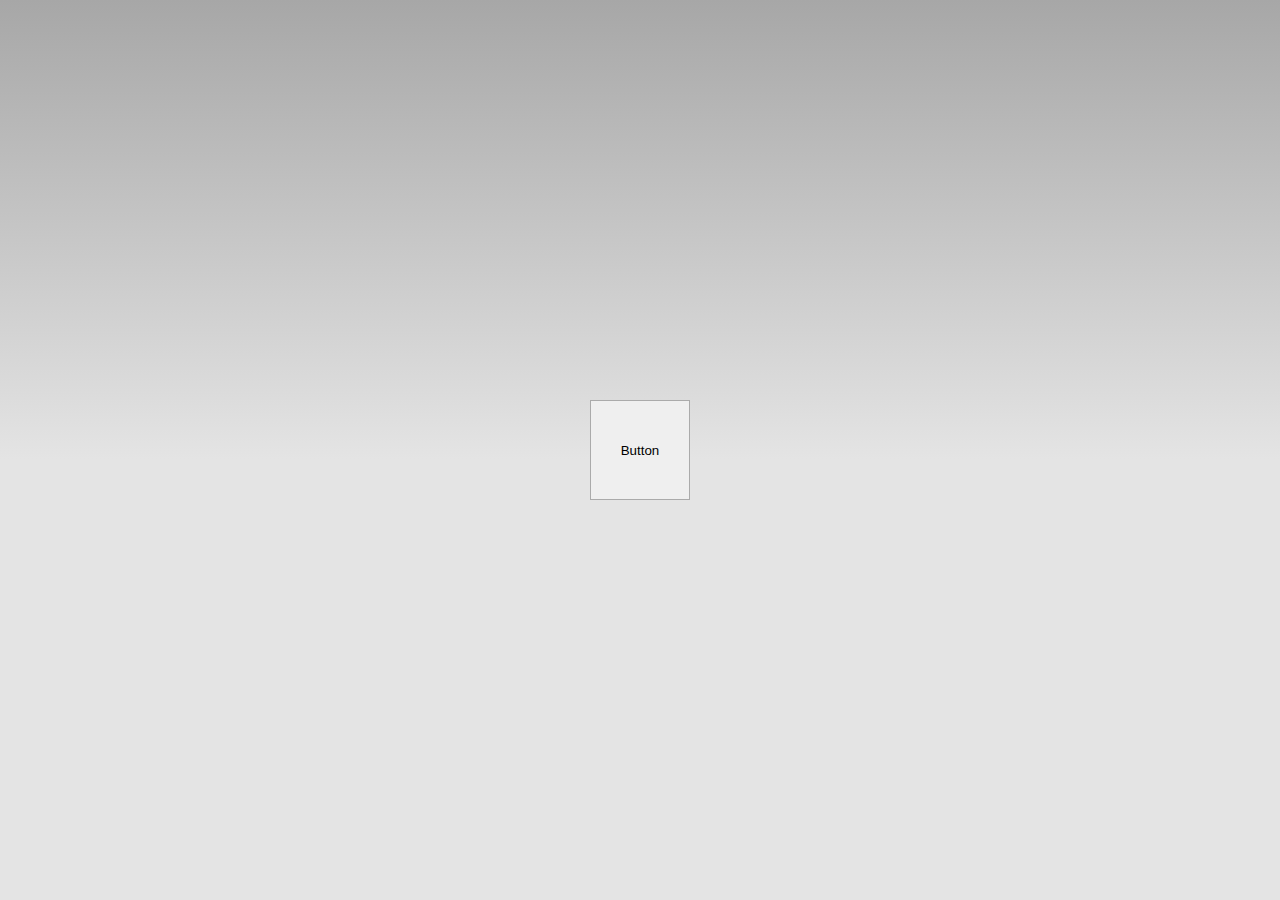
==== platforms/ios/www/index.html @ 6f4c85df "Merge branch 'master' of https://github.com/robbertstevens/raak-sportspelen" ====
<!DOCTYPE html>
<!--
    Licensed to the Apache Software Foundation (ASF) under one
    or more contributor license agreements.  See the NOTICE file
    distributed with this work for additional information
    regarding copyright ownership.  The ASF licenses this file
    to you under the Apache License, Version 2.0 (the
    "License"); you may not use this file except in compliance
    with the License.  You may obtain a copy of the License at

    http://www.apache.org/licenses/LICENSE-2.0

    Unless required by applicable law or agreed to in writing,
    software distributed under the License is distributed on an
    "AS IS" BASIS, WITHOUT WARRANTIES OR CONDITIONS OF ANY
     KIND, either express or implied.  See the License for the
    specific language governing permissions and limitations
    under the License.
-->
<html>
    <head>
        <meta charset="utf-8" />
        <meta name="format-detection" content="telephone=no" />
        <!-- WARNING: for iOS 7, remove the width=device-width and height=device-height attributes. See https://issues.apache.org/jira/browse/CB-4323 -->
        <meta name="viewport" content="user-scalable=no, initial-scale=1, maximum-scale=1, minimum-scale=1, width=device-width, height=device-height, target-densitydpi=device-dpi" />
        <link rel="stylesheet" type="text/css" href="css/index.css" />
        <script type="text/javascript" src="cordova.js"></script>
        <script type="text/javascript" src="js/index.js"></script>

       
        <title>Coachboard Sportspelen</title>
    </head>
    <body>
        <!--<canvas id="screen"></canvas>-->        
            <button class="button" onclick="location.href='test.html';">Button</button>
        
    </body>
</html>
---- platforms/ios/www/css/index.css ----
/*
 * Licensed to the Apache Software Foundation (ASF) under one
 * or more contributor license agreements.  See the NOTICE file
 * distributed with this work for additional information
 * regarding copyright ownership.  The ASF licenses this file
 * to you under the Apache License, Version 2.0 (the
 * "License"); you may not use this file except in compliance
 * with the License.  You may obtain a copy of the License at
 *
 * http://www.apache.org/licenses/LICENSE-2.0
 *
 * Unless required by applicable law or agreed to in writing,
 * software distributed under the License is distributed on an
 * "AS IS" BASIS, WITHOUT WARRANTIES OR CONDITIONS OF ANY
 * KIND, either express or implied.  See the License for the
 * specific language governing permissions and limitations
 * under the License.
 */
* {
    -webkit-tap-highlight-color: rgba(0,0,0,0); /* make transparent link selection, adjust last value opacity 0 to 1.0 */
    box-sizing: border-box
}

body {
    -webkit-touch-callout: none;                /* prevent callout to copy image, etc when tap to hold */
    -webkit-text-size-adjust: none;             /* prevent webkit from resizing text to fit */
    -webkit-user-select: none;                  /* prevent copy paste, to allow, change 'none' to 'text' */
    background-color:#E4E4E4;
    background-image:linear-gradient(top, #A7A7A7 0%, #E4E4E4 51%);
    background-image:-webkit-linear-gradient(top, #A7A7A7 0%, #E4E4E4 51%);
    background-image:-ms-linear-gradient(top, #A7A7A7 0%, #E4E4E4 51%);
    background-image:-webkit-gradient(
        linear,
        left top,
        left bottom,
        color-stop(0, #A7A7A7),
        color-stop(0.51, #E4E4E4)
    );
    background-attachment:fixed;
    font-family:'HelveticaNeue-Light', 'HelveticaNeue', Helvetica, Arial, sans-serif;
    font-size:12px;
    height:100%;
    margin:0px;
    padding:0px;
    text-transform:uppercase;
    width:100%;
}

/* Portrait layout (default) */
.app {
    background:url(../img/logo.png) no-repeat center top; /* 170px x 200px */
    position:absolute;             /* position in the center of the screen */
    left:50%;
    top:50%;
    height:50px;                   /* text area height */
    width:225px;                   /* text area width */
    text-align:center;
    padding:180px 0px 0px 0px;     /* image height is 200px (bottom 20px are overlapped with text) */
    margin:-115px 0px 0px -112px;  /* offset vertical: half of image height and text area height */
                                   /* offset horizontal: half of text area width */
}

/* Landscape layout (with min-width) */
@media screen and (min-aspect-ratio: 1/1) and (min-width:400px) {
    .app {
        background-position:left center;
        padding:75px 0px 75px 170px;  /* padding-top + padding-bottom + text area = image height */
        margin:-90px 0px 0px -198px;  /* offset vertical: half of image height */
                                      /* offset horizontal: half of image width and text area width */
    }
}

h1 {
    font-size:24px;
    font-weight:normal;
    margin:0px;
    overflow:visible;
    padding:0px;
    text-align:center;
}

.event {
    border-radius:4px;
    -webkit-border-radius:4px;
    color:#FFFFFF;
    font-size:12px;
    margin:0px 30px;
    padding:2px 0px;
}

.event.listening {
    background-color:#333333;
    display:block;
}

.event.received {
    background-color:#4B946A;
    display:none;
}

@keyframes fade {
    from { opacity: 1.0; }
    50% { opacity: 0.4; }
    to { opacity: 1.0; }
}
 
@-webkit-keyframes fade {
    from { opacity: 1.0; }
    50% { opacity: 0.4; }
    to { opacity: 1.0; }
}
 
.blink {
    animation:fade 3000ms infinite;
    -webkit-animation:fade 3000ms infinite;
}
<<<<<<< HEAD
span {
    display: block;
    width: 200px;
    border-left: 1px solid #aaa;   
    border-right: 1px solid #aaa;
    border-top: 1px solid #aaa;
}
select {   
    display: block;
    border: none;
    width: 200px;
    margin-top: 0px;
    border-left: 1px solid #aaa;   
    border-right: 1px solid #aaa;
}
button { 
    width: 200px;
    border: 1px solid #aaa;
}
::-webkit-scrollbar {
      width: 15px;
}
::-webkit-scrollbar-track {
      background-color: #E4E4E4;
} /* the new scrollbar will have a flat appearance with the set background color */
::-webkit-scrollbar-thumb {
      background-color: rgba(0, 0, 0, 0.2);
} /* this will style the thumb, ignoring the track */
::-webkit-scrollbar-button {
      background-color: #ccc;
} /* optionally, you can style the top and the bottom buttons (left and right for horizontal bars) */
::-webkit-scrollbar-corner {
      background-color: black;
}

.wrapper {
    /*text-align: center;
    margin-top:50%;*/
    
}

.button {
    /*position: absolute:
    top: 50%;*/
    height: 100px;
    width: 100px;
    position: absolute;
    left:50%;
    top: 50%;
    margin-top: -50px;
    margin-left: -50px;
>>>>>>> 666a3779920a740a2235464fefd7f023a07403ae
}
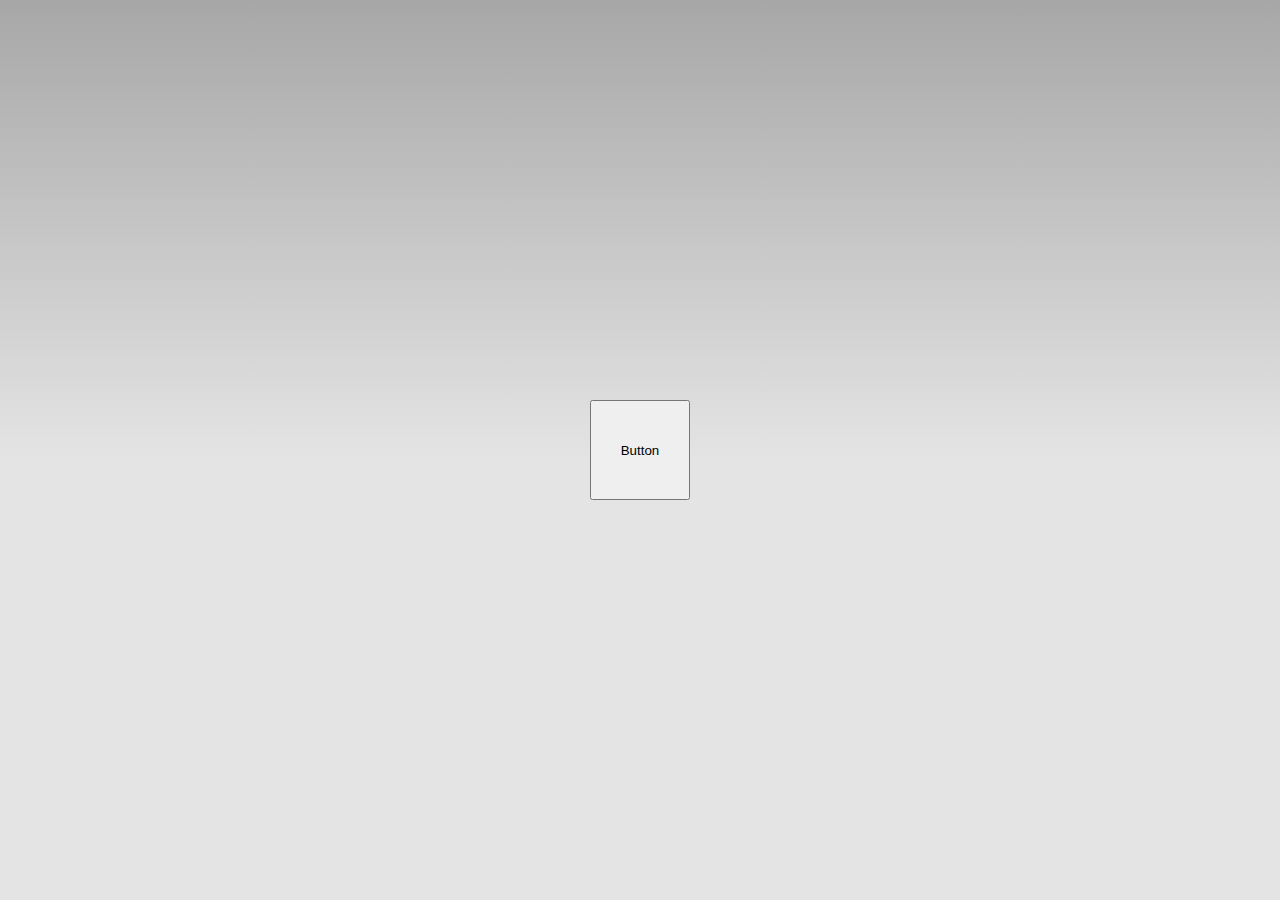
==== commit 4ac3d9fa: "Settings bijgewerkt, globaal functionerend" ====
--- a/platforms/ios/www/index.html
+++ b/platforms/ios/www/index.html
@@ -22,7 +22,7 @@
         <meta charset="utf-8" />
         <meta name="format-detection" content="telephone=no" />
         <!-- WARNING: for iOS 7, remove the width=device-width and height=device-height attributes. See https://issues.apache.org/jira/browse/CB-4323 -->
-        <meta name="viewport" content="user-scalable=no, initial-scale=1, maximum-scale=1, minimum-scale=1, width=device-width, height=device-height, target-densitydpi=device-dpi" />
+        <meta name="viewport" content="user-scalable=no, initial-scale=1, maximum-scale=1, minimum-scale=1, width=device-height, height=device-width, target-densitydpi=device-dpi" />
         <link rel="stylesheet" type="text/css" href="css/index.css" />
         <script type="text/javascript" src="cordova.js"></script>
         <script type="text/javascript" src="js/index.js"></script>
@@ -32,7 +32,7 @@
     </head>
     <body>
         <!--<canvas id="screen"></canvas>-->        
-            <button class="button" onclick="location.href='test.html';">Button</button>
+            <button class="button" onclick="location.href='spelselecteren.html';">Button</button>
         
     </body>
 </html>
--- a/platforms/ios/www/css/index.css
+++ b/platforms/ios/www/css/index.css
@@ -39,36 +39,11 @@
     background-attachment:fixed;
     font-family:'HelveticaNeue-Light', 'HelveticaNeue', Helvetica, Arial, sans-serif;
     font-size:12px;
-    height:100%;
     margin:0px;
     padding:0px;
     text-transform:uppercase;
-    width:100%;
 }
 
-/* Portrait layout (default) */
-.app {
-    background:url(../img/logo.png) no-repeat center top; /* 170px x 200px */
-    position:absolute;             /* position in the center of the screen */
-    left:50%;
-    top:50%;
-    height:50px;                   /* text area height */
-    width:225px;                   /* text area width */
-    text-align:center;
-    padding:180px 0px 0px 0px;     /* image height is 200px (bottom 20px are overlapped with text) */
-    margin:-115px 0px 0px -112px;  /* offset vertical: half of image height and text area height */
-                                   /* offset horizontal: half of text area width */
-}
-
-/* Landscape layout (with min-width) */
-@media screen and (min-aspect-ratio: 1/1) and (min-width:400px) {
-    .app {
-        background-position:left center;
-        padding:75px 0px 75px 170px;  /* padding-top + padding-bottom + text area = image height */
-        margin:-90px 0px 0px -198px;  /* offset vertical: half of image height */
-                                      /* offset horizontal: half of image width and text area width */
-    }
-}
 
 h1 {
     font-size:24px;
@@ -114,7 +89,6 @@
     animation:fade 3000ms infinite;
     -webkit-animation:fade 3000ms infinite;
 }
-<<<<<<< HEAD
 span {
     display: block;
     width: 200px;
@@ -130,10 +104,7 @@
     border-left: 1px solid #aaa;   
     border-right: 1px solid #aaa;
 }
-button { 
-    width: 200px;
-    border: 1px solid #aaa;
-}
+
 ::-webkit-scrollbar {
       width: 15px;
 }
@@ -149,6 +120,10 @@
 ::-webkit-scrollbar-corner {
       background-color: black;
 }
+
+-webkit-touch-callout: none;
+-webkit-user-select: none;
+user-select: none;
 
 .wrapper {
     /*text-align: center;
@@ -166,5 +141,4 @@
     top: 50%;
     margin-top: -50px;
     margin-left: -50px;
->>>>>>> 666a3779920a740a2235464fefd7f023a07403ae
-}+}
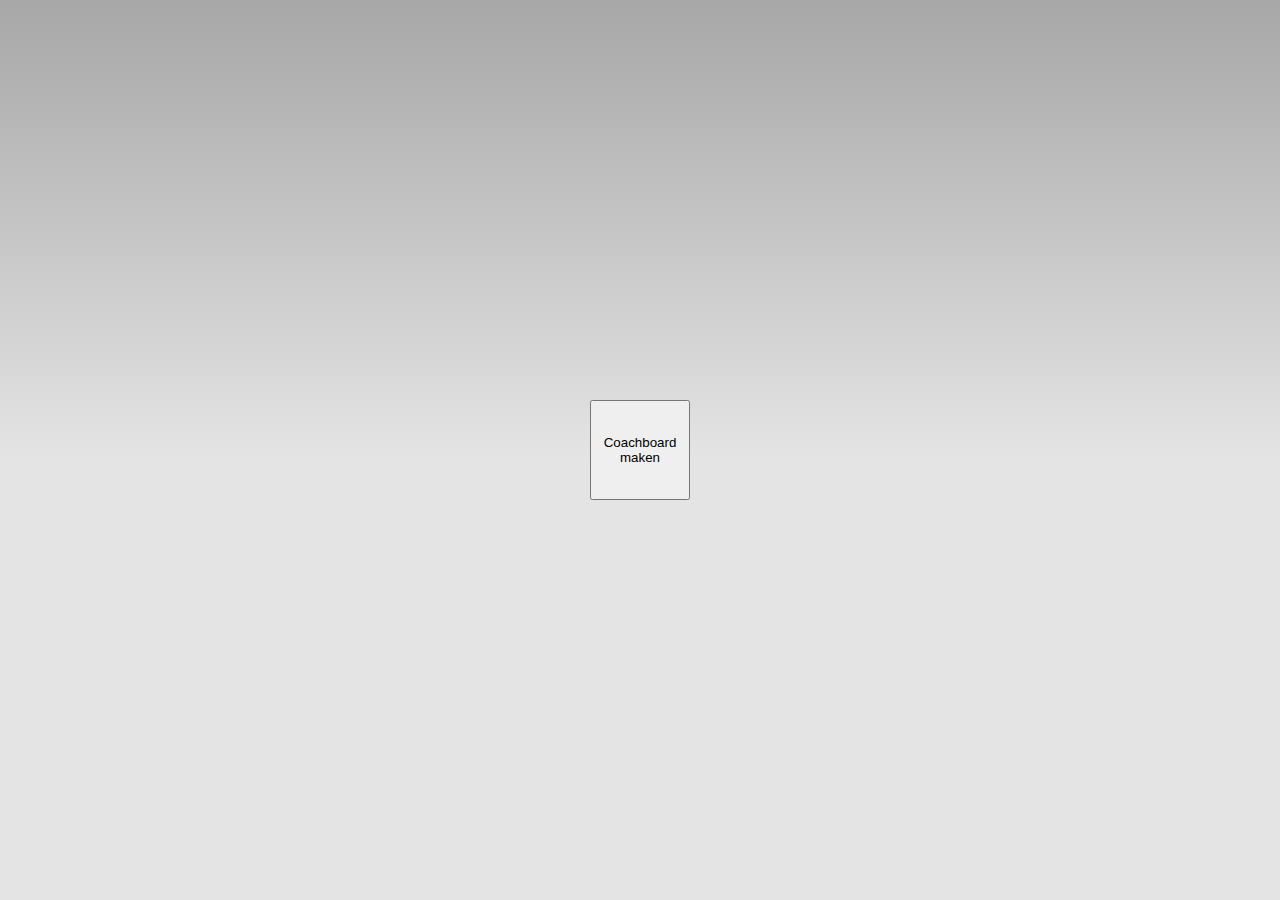
==== commit 9b77a15b: "Inhoud van spelselecteren gecentreerd. Back button aan spelselecteren toegevoegd" ====
--- a/platforms/ios/www/index.html
+++ b/platforms/ios/www/index.html
@@ -32,7 +32,6 @@
     </head>
     <body>
         <!--<canvas id="screen"></canvas>-->        
-            <button class="button" onclick="location.href='spelselecteren.html';">Button</button>
-        
+            <button class="button" onclick="location.href='spelselecteren.html';">Coachboard maken</button>        
     </body>
 </html>
--- a/platforms/ios/www/css/index.css
+++ b/platforms/ios/www/css/index.css
@@ -18,7 +18,12 @@
  */
 * {
     -webkit-tap-highlight-color: rgba(0,0,0,0); /* make transparent link selection, adjust last value opacity 0 to 1.0 */
-    box-sizing: border-box
+    box-sizing: border-box;
+    -webkit-touch-callout: none;
+    -webkit-user-select: none;
+    user-select: none;
+    -webkit-touch-callout: none;
+    -webkit-user-select: none;
 }
 
 body {
@@ -121,10 +126,6 @@
       background-color: black;
 }
 
--webkit-touch-callout: none;
--webkit-user-select: none;
-user-select: none;
-
 .wrapper {
     /*text-align: center;
     margin-top:50%;*/
@@ -142,3 +143,21 @@
     margin-top: -50px;
     margin-left: -50px;
 }
+
+.container{
+    position: absolute;
+    margin: 0 auto;
+    width: 200px;
+    height: 200px;
+    top: 50%;
+    left: 50%;
+    margin-left: -100px;
+    margin-top: -100px;    
+}
+
+.backButton{
+    width:100px;
+    height: 35px;
+    margin-top: 10px;
+    margin-left: 10px;
+}
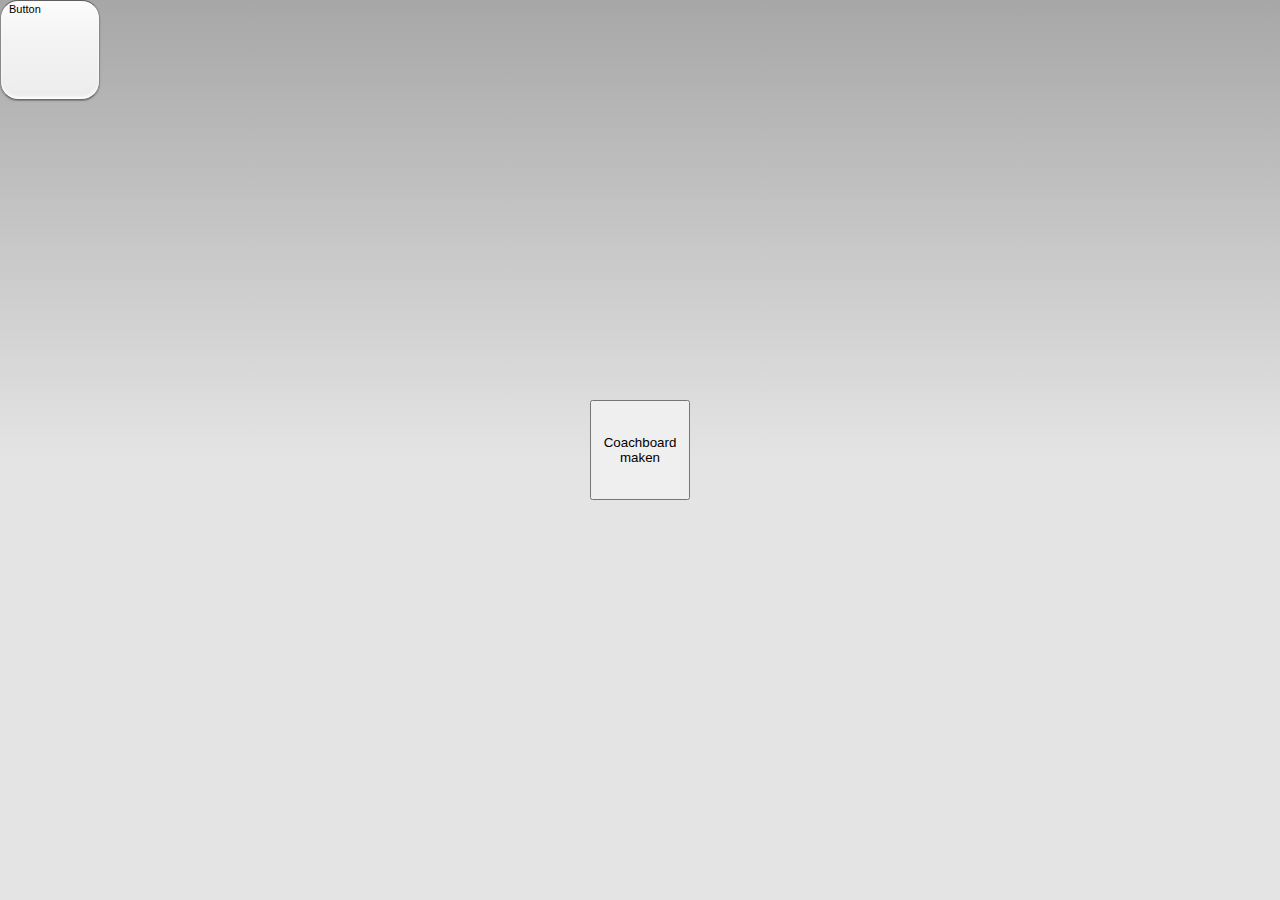
==== commit f9347075: "test button" ====
--- a/platforms/ios/www/index.html
+++ b/platforms/ios/www/index.html
@@ -32,6 +32,7 @@
     </head>
     <body>
         <!--<canvas id="screen"></canvas>-->        
-            <button class="button" onclick="location.href='spelselecteren.html';">Coachboard maken</button>        
+            <button class="button" onclick="location.href='spelselecteren.html';">Coachboard maken</button>       
+            <a href="">Button</a> 
     </body>
 </html>
--- a/platforms/ios/www/css/index.css
+++ b/platforms/ios/www/css/index.css
@@ -46,7 +46,7 @@
     font-size:12px;
     margin:0px;
     padding:0px;
-    text-transform:uppercase;
+    
 }
 
 
@@ -96,18 +96,45 @@
 }
 span {
     display: block;
-    width: 200px;
-    border-left: 1px solid #aaa;   
+    width: 300px;
+    text-align:center;
+    font-size:32px;
+    /*border-left: 1px solid #aaa;   
     border-right: 1px solid #aaa;
-    border-top: 1px solid #aaa;
+    border-top: 1px solid #aaa;*/
 }
 select {   
     display: block;
     border: none;
-    width: 200px;
-    margin-top: 0px;
-    border-left: 1px solid #aaa;   
-    border-right: 1px solid #aaa;
+    text-align: center;
+    margin-top: 15px;
+    /*border-left: 1px solid #aaa;   
+    border-right: 1px solid #aaa;*/
+    font-size:28px;
+    width:200px;
+
+    position: absolute;
+    left: 50%;
+    margin-left: -100px;
+}
+
+.container{
+    position: absolute;
+    margin: 0 auto;
+    width: 300px;
+    height: 200px;
+    top: 50%;
+    left: 50%;
+    margin-left: -150px;
+    margin-top: -150px;    
+}
+
+#nextButton
+{
+    margin-top: 195px;
+    width: 300px;
+    height: 50px;
+    font-size:22px;
 }
 
 ::-webkit-scrollbar {
@@ -144,16 +171,7 @@
     margin-left: -50px;
 }
 
-.container{
-    position: absolute;
-    margin: 0 auto;
-    width: 200px;
-    height: 200px;
-    top: 50%;
-    left: 50%;
-    margin-left: -100px;
-    margin-top: -100px;    
-}
+
 
 .backButton{
     width:100px;
@@ -161,3 +179,48 @@
     margin-top: 10px;
     margin-left: 10px;
 }
+
+a {
+    width:100px;
+    height: 100px;
+    border-width: 1px;
+    border-style: solid;
+    border-color: #5e5e5e #888 #696969 #888;
+    font: 11px/16px 'Lucida Grande', Sans-serif;
+    color: #000;
+    text-decoration: none;
+    padding: 0 8px;
+    background: #FCFCFC;
+    cursor: default;
+    position: relative;
+    display: inline-block;
+    overflow: hidden;    
+    -moz-border-radius: 18px;
+    -webkit-border-radius: 18px;
+    border-radius: 18px;
+    background: -moz-linear-gradient(center top , #fcfcfc 0%, #f3f3f3 35%, #ededed 100%);
+    background: -webkit-gradient(linear, left top, left bottom, color-stop(0%,#fcfcfc), color-stop(40%,#f3f3f3), color-stop(100%,#ededed));
+    -moz-box-shadow: 0 1px 2px 0 rgba(0, 0, 0, 0.15), 0 1px 0 0 rgba(0, 0, 0, 0.15), 0 -2px 3px 0px #FFF inset, 0 -10px 0 0 #ededed inset;
+    -webkit-box-shadow: 0 1px 2px 0 rgba(0, 0, 0, 0.15), 0 1px 0 0 rgba(0, 0, 0, 0.15), 0 -2px 3px 0px #FFF inset, 0 -10px 0 0 #ededed inset;
+    box-shadow: 0 1px 2px 0 rgba(0, 0, 0, 0.15), 0 1px 0 0 rgba(0, 0, 0, 0.15), 0 -2px 3px 0px #FFF inset, 0 -10px 0 0 #ededed inset;
+
+
+
+    
+}
+
+a.tapped {
+    background: -webkit-linear-gradient(top, rgba(0,0,0,0.3) 0%,rgba(0,0,0,0.1) 100%);
+    background: linear-gradient(to bottom, rgba(0,0,0,0.3) 0%,rgba(0,0,0,0.1) 100%);
+}
+
+a.active{
+    border-color: #323d9f #3365b4 #3365b4 #6f6f6f;
+    background: #7cb0de;
+    background: -moz-linear-gradient(center top , #a7c7e1 0%, #9dc2e1 35%, #7cb0de 100%);
+    background: -webkit-gradient(linear, left top, left bottom, color-stop(0%,#a7c7e1), color-stop(40%,#9dc2e1), color-stop(100%,#7cb0de));
+    -moz-box-shadow: 0 1px 2px 0 rgba(0, 0, 0, 0.15), 0 1px 0 0 rgba(0, 0, 0, 0.05), 0 -2px 5px 0px rgba(182, 226, 244, 1) inset, 0 -10px 0 0 #73abda inset;
+    -webkit-box-shadow: 0 1px 2px 0 rgba(0, 0, 0, 0.15), 0 1px 0 0 rgba(0, 0, 0, 0.05), 0 -2px 3px 0px rgba(182, 226, 244, 1) inset, 0 -10px 0 0 #73abda inset;
+    box-shadow: 0 1px 2px 0 rgba(0, 0, 0, 0.15), 0 1px 0 0 rgba(0, 0, 0, 0.05), 0 -2px 3px 0px rgba(182, 226, 244, 1) inset, 0 -10px 0 0 #73abda inset;
+}
+
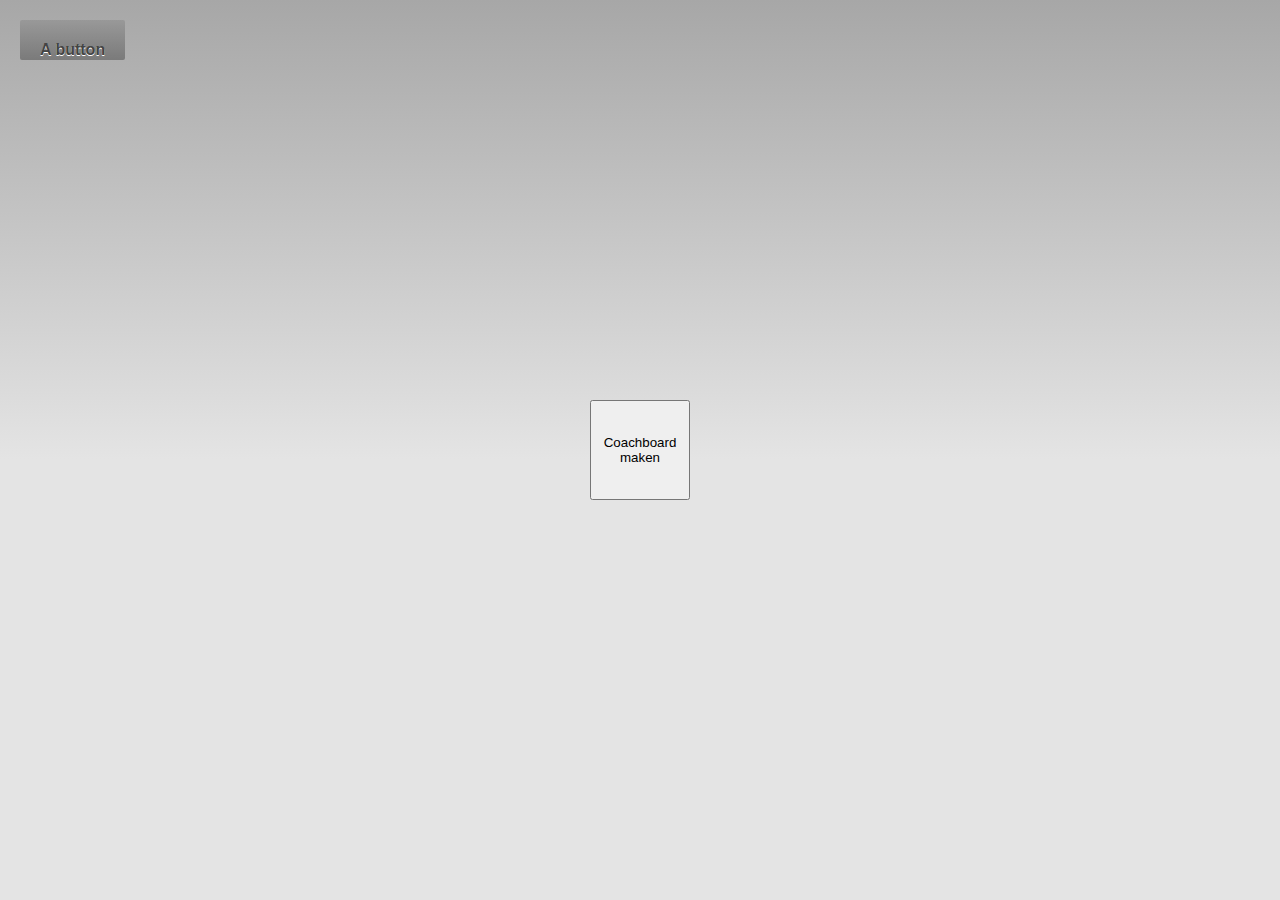
==== commit 81f69199: "test button" ====
--- a/platforms/ios/www/index.html
+++ b/platforms/ios/www/index.html
@@ -33,6 +33,6 @@
     <body>
         <!--<canvas id="screen"></canvas>-->        
             <button class="button" onclick="location.href='spelselecteren.html';">Coachboard maken</button>       
-            <a href="">Button</a> 
+            <a href="#" class="buttona">A button</a>       
     </body>
 </html>
--- a/platforms/ios/www/css/index.css
+++ b/platforms/ios/www/css/index.css
@@ -43,7 +43,7 @@
     );
     background-attachment:fixed;
     font-family:'HelveticaNeue-Light', 'HelveticaNeue', Helvetica, Arial, sans-serif;
-    font-size:12px;
+    
     margin:0px;
     padding:0px;
     
@@ -180,47 +180,31 @@
     margin-left: 10px;
 }
 
+.buttona {
+        padding: 20px;
+        margin: 20px;
+        height: 20px;
+        line-height: 20px;
+        display: inline-block;
+        text-decoration: none;
+        color: #444;
+        font-weight: bold;
+        text-shadow: 0 1px #FFF;
+        border-radius: 2px;
+}
+
 a {
-    width:100px;
-    height: 100px;
-    border-width: 1px;
-    border-style: solid;
-    border-color: #5e5e5e #888 #696969 #888;
-    font: 11px/16px 'Lucida Grande', Sans-serif;
-    color: #000;
-    text-decoration: none;
-    padding: 0 8px;
-    background: #FCFCFC;
-    cursor: default;
-    position: relative;
-    display: inline-block;
-    overflow: hidden;    
-    -moz-border-radius: 18px;
-    -webkit-border-radius: 18px;
-    border-radius: 18px;
-    background: -moz-linear-gradient(center top , #fcfcfc 0%, #f3f3f3 35%, #ededed 100%);
-    background: -webkit-gradient(linear, left top, left bottom, color-stop(0%,#fcfcfc), color-stop(40%,#f3f3f3), color-stop(100%,#ededed));
-    -moz-box-shadow: 0 1px 2px 0 rgba(0, 0, 0, 0.15), 0 1px 0 0 rgba(0, 0, 0, 0.15), 0 -2px 3px 0px #FFF inset, 0 -10px 0 0 #ededed inset;
-    -webkit-box-shadow: 0 1px 2px 0 rgba(0, 0, 0, 0.15), 0 1px 0 0 rgba(0, 0, 0, 0.15), 0 -2px 3px 0px #FFF inset, 0 -10px 0 0 #ededed inset;
-    box-shadow: 0 1px 2px 0 rgba(0, 0, 0, 0.15), 0 1px 0 0 rgba(0, 0, 0, 0.15), 0 -2px 3px 0px #FFF inset, 0 -10px 0 0 #ededed inset;
-
-
-
-    
-}
-
-a.tapped {
-    background: -webkit-linear-gradient(top, rgba(0,0,0,0.3) 0%,rgba(0,0,0,0.1) 100%);
-    background: linear-gradient(to bottom, rgba(0,0,0,0.3) 0%,rgba(0,0,0,0.1) 100%);
-}
-
-a.active{
-    border-color: #323d9f #3365b4 #3365b4 #6f6f6f;
-    background: #7cb0de;
-    background: -moz-linear-gradient(center top , #a7c7e1 0%, #9dc2e1 35%, #7cb0de 100%);
-    background: -webkit-gradient(linear, left top, left bottom, color-stop(0%,#a7c7e1), color-stop(40%,#9dc2e1), color-stop(100%,#7cb0de));
-    -moz-box-shadow: 0 1px 2px 0 rgba(0, 0, 0, 0.15), 0 1px 0 0 rgba(0, 0, 0, 0.05), 0 -2px 5px 0px rgba(182, 226, 244, 1) inset, 0 -10px 0 0 #73abda inset;
-    -webkit-box-shadow: 0 1px 2px 0 rgba(0, 0, 0, 0.15), 0 1px 0 0 rgba(0, 0, 0, 0.05), 0 -2px 3px 0px rgba(182, 226, 244, 1) inset, 0 -10px 0 0 #73abda inset;
-    box-shadow: 0 1px 2px 0 rgba(0, 0, 0, 0.15), 0 1px 0 0 rgba(0, 0, 0, 0.05), 0 -2px 3px 0px rgba(182, 226, 244, 1) inset, 0 -10px 0 0 #73abda inset;
-}
-
+        background: -webkit-gradient(linear, left top, left bottom, color-stop(0%,rgba(0,0,0,0.1)), color-stop(100%,rgba(0,0,0,0.3)));
+        background: -webkit-linear-gradient(top, rgba(0,0,0,0.1) 0%,rgba(0,0,0,0.3) 100%);
+        background: linear-gradient(to bottom, rgba(0,0,0,0.1) 0%,rgba(0,0,0,0.3) 100%);
+        -webkit-tap-highlight-color: rgba(0,0,0,0);
+        -webkit-user-drag: none;
+        text-decoration: none;
+        -webkit-user-select: none !important;
+}
+        a.tapped {
+                background: -webkit-gradient(linear, left top, left bottom, color-stop(0%,rgba(0,0,0,0.3)), color-stop(100%,rgba(0,0,0,0.1)));
+                background: -webkit-linear-gradient(top, rgba(0,0,0,0.3) 0%,rgba(0,0,0,0.1) 100%);
+                background: linear-gradient(to bottom, rgba(0,0,0,0.3) 0%,rgba(0,0,0,0.1) 100%);
+                text-shadow: 0 -1px rgba(255,255,255,0.5);
+        }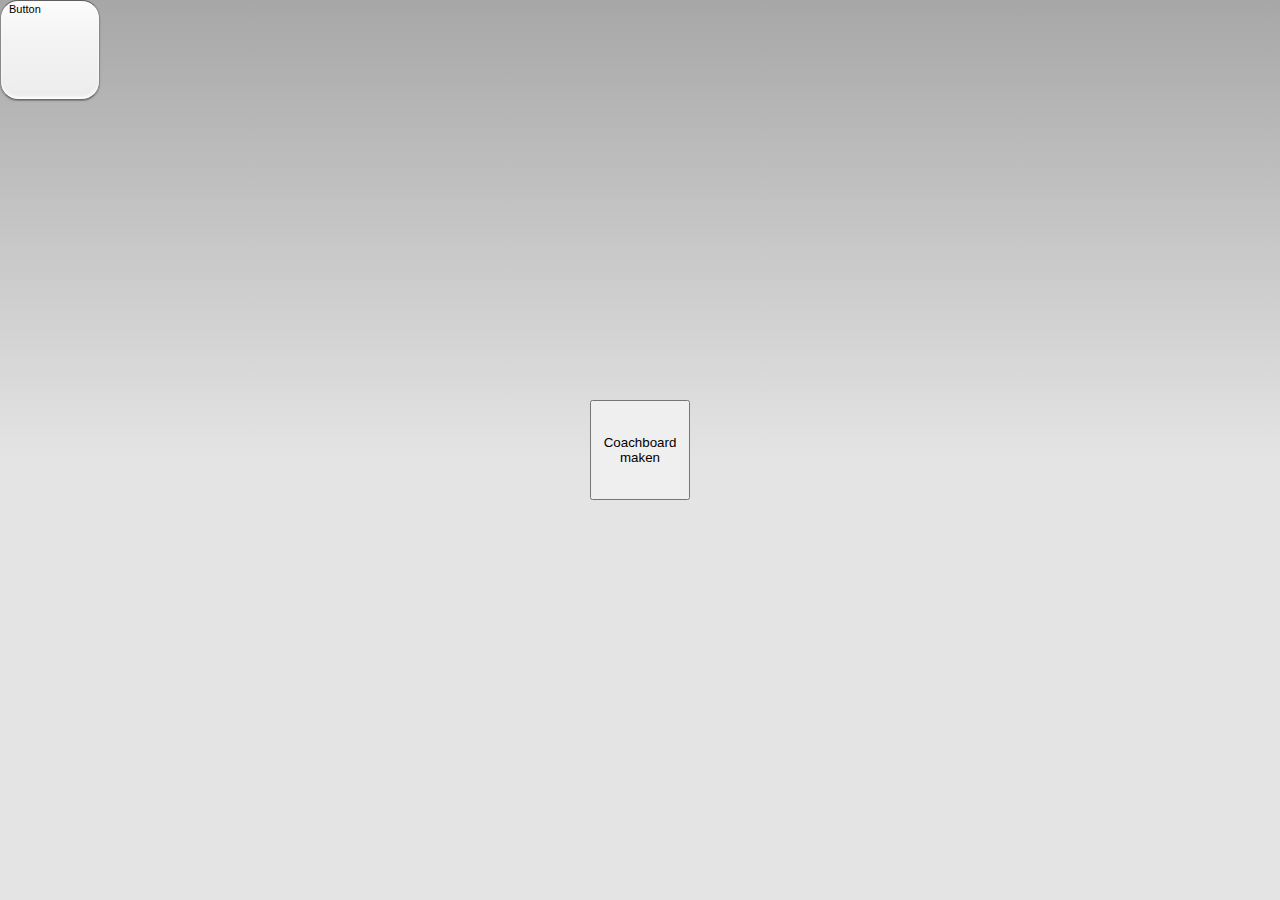
==== commit 1b41eff9: "Added images" ====
--- a/platforms/ios/www/index.html
+++ b/platforms/ios/www/index.html
@@ -33,6 +33,6 @@
     <body>
         <!--<canvas id="screen"></canvas>-->        
             <button class="button" onclick="location.href='spelselecteren.html';">Coachboard maken</button>       
-            <a href="#" class="buttona">A button</a>       
+            <a href="">Button</a> 
     </body>
 </html>
--- a/platforms/ios/www/css/index.css
+++ b/platforms/ios/www/css/index.css
@@ -43,7 +43,7 @@
     );
     background-attachment:fixed;
     font-family:'HelveticaNeue-Light', 'HelveticaNeue', Helvetica, Arial, sans-serif;
-    
+    font-size:12px;
     margin:0px;
     padding:0px;
     
@@ -180,31 +180,47 @@
     margin-left: 10px;
 }
 
-.buttona {
-        padding: 20px;
-        margin: 20px;
-        height: 20px;
-        line-height: 20px;
-        display: inline-block;
-        text-decoration: none;
-        color: #444;
-        font-weight: bold;
-        text-shadow: 0 1px #FFF;
-        border-radius: 2px;
-}
-
 a {
-        background: -webkit-gradient(linear, left top, left bottom, color-stop(0%,rgba(0,0,0,0.1)), color-stop(100%,rgba(0,0,0,0.3)));
-        background: -webkit-linear-gradient(top, rgba(0,0,0,0.1) 0%,rgba(0,0,0,0.3) 100%);
-        background: linear-gradient(to bottom, rgba(0,0,0,0.1) 0%,rgba(0,0,0,0.3) 100%);
-        -webkit-tap-highlight-color: rgba(0,0,0,0);
-        -webkit-user-drag: none;
-        text-decoration: none;
-        -webkit-user-select: none !important;
-}
-        a.tapped {
-                background: -webkit-gradient(linear, left top, left bottom, color-stop(0%,rgba(0,0,0,0.3)), color-stop(100%,rgba(0,0,0,0.1)));
-                background: -webkit-linear-gradient(top, rgba(0,0,0,0.3) 0%,rgba(0,0,0,0.1) 100%);
-                background: linear-gradient(to bottom, rgba(0,0,0,0.3) 0%,rgba(0,0,0,0.1) 100%);
-                text-shadow: 0 -1px rgba(255,255,255,0.5);
-        }+    width:100px;
+    height: 100px;
+    border-width: 1px;
+    border-style: solid;
+    border-color: #5e5e5e #888 #696969 #888;
+    font: 11px/16px 'Lucida Grande', Sans-serif;
+    color: #000;
+    text-decoration: none;
+    padding: 0 8px;
+    background: #FCFCFC;
+    cursor: default;
+    position: relative;
+    display: inline-block;
+    overflow: hidden;    
+    -moz-border-radius: 18px;
+    -webkit-border-radius: 18px;
+    border-radius: 18px;
+    background: -moz-linear-gradient(center top , #fcfcfc 0%, #f3f3f3 35%, #ededed 100%);
+    background: -webkit-gradient(linear, left top, left bottom, color-stop(0%,#fcfcfc), color-stop(40%,#f3f3f3), color-stop(100%,#ededed));
+    -moz-box-shadow: 0 1px 2px 0 rgba(0, 0, 0, 0.15), 0 1px 0 0 rgba(0, 0, 0, 0.15), 0 -2px 3px 0px #FFF inset, 0 -10px 0 0 #ededed inset;
+    -webkit-box-shadow: 0 1px 2px 0 rgba(0, 0, 0, 0.15), 0 1px 0 0 rgba(0, 0, 0, 0.15), 0 -2px 3px 0px #FFF inset, 0 -10px 0 0 #ededed inset;
+    box-shadow: 0 1px 2px 0 rgba(0, 0, 0, 0.15), 0 1px 0 0 rgba(0, 0, 0, 0.15), 0 -2px 3px 0px #FFF inset, 0 -10px 0 0 #ededed inset;
+
+
+
+    
+}
+
+a.tapped {
+    background: -webkit-linear-gradient(top, rgba(0,0,0,0.3) 0%,rgba(0,0,0,0.1) 100%);
+    background: linear-gradient(to bottom, rgba(0,0,0,0.3) 0%,rgba(0,0,0,0.1) 100%);
+}
+
+a.active{
+    border-color: #323d9f #3365b4 #3365b4 #6f6f6f;
+    background: #7cb0de;
+    background: -moz-linear-gradient(center top , #a7c7e1 0%, #9dc2e1 35%, #7cb0de 100%);
+    background: -webkit-gradient(linear, left top, left bottom, color-stop(0%,#a7c7e1), color-stop(40%,#9dc2e1), color-stop(100%,#7cb0de));
+    -moz-box-shadow: 0 1px 2px 0 rgba(0, 0, 0, 0.15), 0 1px 0 0 rgba(0, 0, 0, 0.05), 0 -2px 5px 0px rgba(182, 226, 244, 1) inset, 0 -10px 0 0 #73abda inset;
+    -webkit-box-shadow: 0 1px 2px 0 rgba(0, 0, 0, 0.15), 0 1px 0 0 rgba(0, 0, 0, 0.05), 0 -2px 3px 0px rgba(182, 226, 244, 1) inset, 0 -10px 0 0 #73abda inset;
+    box-shadow: 0 1px 2px 0 rgba(0, 0, 0, 0.15), 0 1px 0 0 rgba(0, 0, 0, 0.05), 0 -2px 3px 0px rgba(182, 226, 244, 1) inset, 0 -10px 0 0 #73abda inset;
+}
+
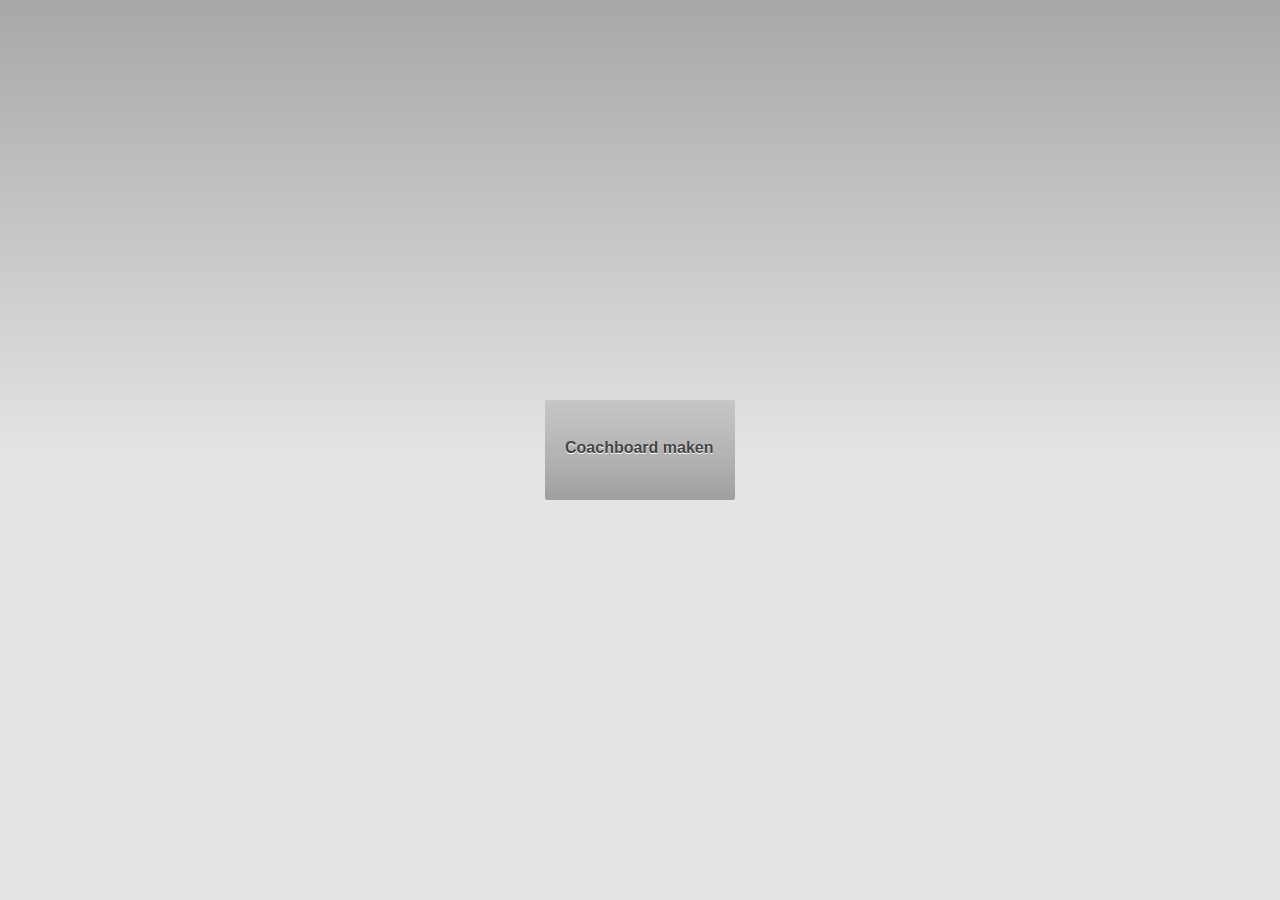
==== commit 2a33d9e9: "buttons aangepast" ====
--- a/platforms/ios/www/index.html
+++ b/platforms/ios/www/index.html
@@ -32,7 +32,8 @@
     </head>
     <body>
         <!--<canvas id="screen"></canvas>-->        
-            <button class="button" onclick="location.href='spelselecteren.html';">Coachboard maken</button>       
-            <a href="">Button</a> 
+            <!--<button class="button" onclick="location.href='spelselecteren.html';">Coachboard maken</button>-->
+            <a href="spelselecteren.html" class="button centeredButton">Coachboard maken</a>     
+                   
     </body>
 </html>
--- a/platforms/ios/www/css/index.css
+++ b/platforms/ios/www/css/index.css
@@ -43,7 +43,7 @@
     );
     background-attachment:fixed;
     font-family:'HelveticaNeue-Light', 'HelveticaNeue', Helvetica, Arial, sans-serif;
-    font-size:12px;
+    
     margin:0px;
     padding:0px;
     
@@ -111,11 +111,11 @@
     /*border-left: 1px solid #aaa;   
     border-right: 1px solid #aaa;*/
     font-size:28px;
-    width:200px;
-
-    position: absolute;
+    width:300px;
+
+    /*position: absolute;
     left: 50%;
-    margin-left: -100px;
+    margin-left: -100px;*/
 }
 
 .container{
@@ -160,67 +160,54 @@
 }
 
 .button {
-    /*position: absolute:
-    top: 50%;*/
-    height: 100px;
-    width: 100px;
-    position: absolute;
-    left:50%;
-    top: 50%;
-    margin-top: -50px;
-    margin-left: -50px;
-}
-
-
+        padding: 20px;        
+        height: 20px;
+        line-height: 0px;
+        display: inline-block;
+        text-decoration: none;
+        color: #444;
+        font-weight: bold;
+        text-shadow: 0 1px #FFF;
+        border-radius: 2px;
+}
+
+a {
+        background: -webkit-gradient(linear, left top, left bottom, color-stop(0%,rgba(0,0,0,0.1)), color-stop(100%,rgba(0,0,0,0.3)));
+        background: -webkit-linear-gradient(top, rgba(0,0,0,0.1) 0%,rgba(0,0,0,0.3) 100%);
+        background: linear-gradient(to bottom, rgba(0,0,0,0.1) 0%,rgba(0,0,0,0.3) 100%);
+        -webkit-tap-highlight-color: rgba(0,0,0,0);
+        -webkit-user-drag: none;
+        text-decoration: none;
+        -webkit-user-select: none !important;        
+}
+a.tapped {
+        background: -webkit-gradient(linear, left top, left bottom, color-stop(0%,rgba(0,0,0,0.3)), color-stop(100%,rgba(0,0,0,0.1)));
+        background: -webkit-linear-gradient(top, rgba(0,0,0,0.3) 0%,rgba(0,0,0,0.1) 100%);
+        background: linear-gradient(to bottom, rgba(0,0,0,0.3) 0%,rgba(0,0,0,0.1) 100%);
+        text-shadow: 0 -1px rgba(255,255,255,0.5);
+}
+
+.centeredButton{
+    height: 100px !important;
+    width: 190px !important;
+    position: absolute !important;
+    left:50% !important;
+    top: 50% !important;
+    margin-top: -50px !important;
+    margin-left: -95px !important;
+    line-height: 55px !important;
+}
+
+.nextButton
+{
+    margin-top: 15px !important;
+    width: 300px !important;
+    
+    font-size:22px !important;
+    text-align: center !important;
+}  
 
 .backButton{
-    width:100px;
-    height: 35px;
-    margin-top: 10px;
-    margin-left: 10px;
-}
-
-a {
-    width:100px;
-    height: 100px;
-    border-width: 1px;
-    border-style: solid;
-    border-color: #5e5e5e #888 #696969 #888;
-    font: 11px/16px 'Lucida Grande', Sans-serif;
-    color: #000;
-    text-decoration: none;
-    padding: 0 8px;
-    background: #FCFCFC;
-    cursor: default;
-    position: relative;
-    display: inline-block;
-    overflow: hidden;    
-    -moz-border-radius: 18px;
-    -webkit-border-radius: 18px;
-    border-radius: 18px;
-    background: -moz-linear-gradient(center top , #fcfcfc 0%, #f3f3f3 35%, #ededed 100%);
-    background: -webkit-gradient(linear, left top, left bottom, color-stop(0%,#fcfcfc), color-stop(40%,#f3f3f3), color-stop(100%,#ededed));
-    -moz-box-shadow: 0 1px 2px 0 rgba(0, 0, 0, 0.15), 0 1px 0 0 rgba(0, 0, 0, 0.15), 0 -2px 3px 0px #FFF inset, 0 -10px 0 0 #ededed inset;
-    -webkit-box-shadow: 0 1px 2px 0 rgba(0, 0, 0, 0.15), 0 1px 0 0 rgba(0, 0, 0, 0.15), 0 -2px 3px 0px #FFF inset, 0 -10px 0 0 #ededed inset;
-    box-shadow: 0 1px 2px 0 rgba(0, 0, 0, 0.15), 0 1px 0 0 rgba(0, 0, 0, 0.15), 0 -2px 3px 0px #FFF inset, 0 -10px 0 0 #ededed inset;
-
-
-
-    
-}
-
-a.tapped {
-    background: -webkit-linear-gradient(top, rgba(0,0,0,0.3) 0%,rgba(0,0,0,0.1) 100%);
-    background: linear-gradient(to bottom, rgba(0,0,0,0.3) 0%,rgba(0,0,0,0.1) 100%);
-}
-
-a.active{
-    border-color: #323d9f #3365b4 #3365b4 #6f6f6f;
-    background: #7cb0de;
-    background: -moz-linear-gradient(center top , #a7c7e1 0%, #9dc2e1 35%, #7cb0de 100%);
-    background: -webkit-gradient(linear, left top, left bottom, color-stop(0%,#a7c7e1), color-stop(40%,#9dc2e1), color-stop(100%,#7cb0de));
-    -moz-box-shadow: 0 1px 2px 0 rgba(0, 0, 0, 0.15), 0 1px 0 0 rgba(0, 0, 0, 0.05), 0 -2px 5px 0px rgba(182, 226, 244, 1) inset, 0 -10px 0 0 #73abda inset;
-    -webkit-box-shadow: 0 1px 2px 0 rgba(0, 0, 0, 0.15), 0 1px 0 0 rgba(0, 0, 0, 0.05), 0 -2px 3px 0px rgba(182, 226, 244, 1) inset, 0 -10px 0 0 #73abda inset;
-    box-shadow: 0 1px 2px 0 rgba(0, 0, 0, 0.15), 0 1px 0 0 rgba(0, 0, 0, 0.05), 0 -2px 3px 0px rgba(182, 226, 244, 1) inset, 0 -10px 0 0 #73abda inset;
-}
-
+    margin-top:20px;
+    margin-left: 20px;
+}      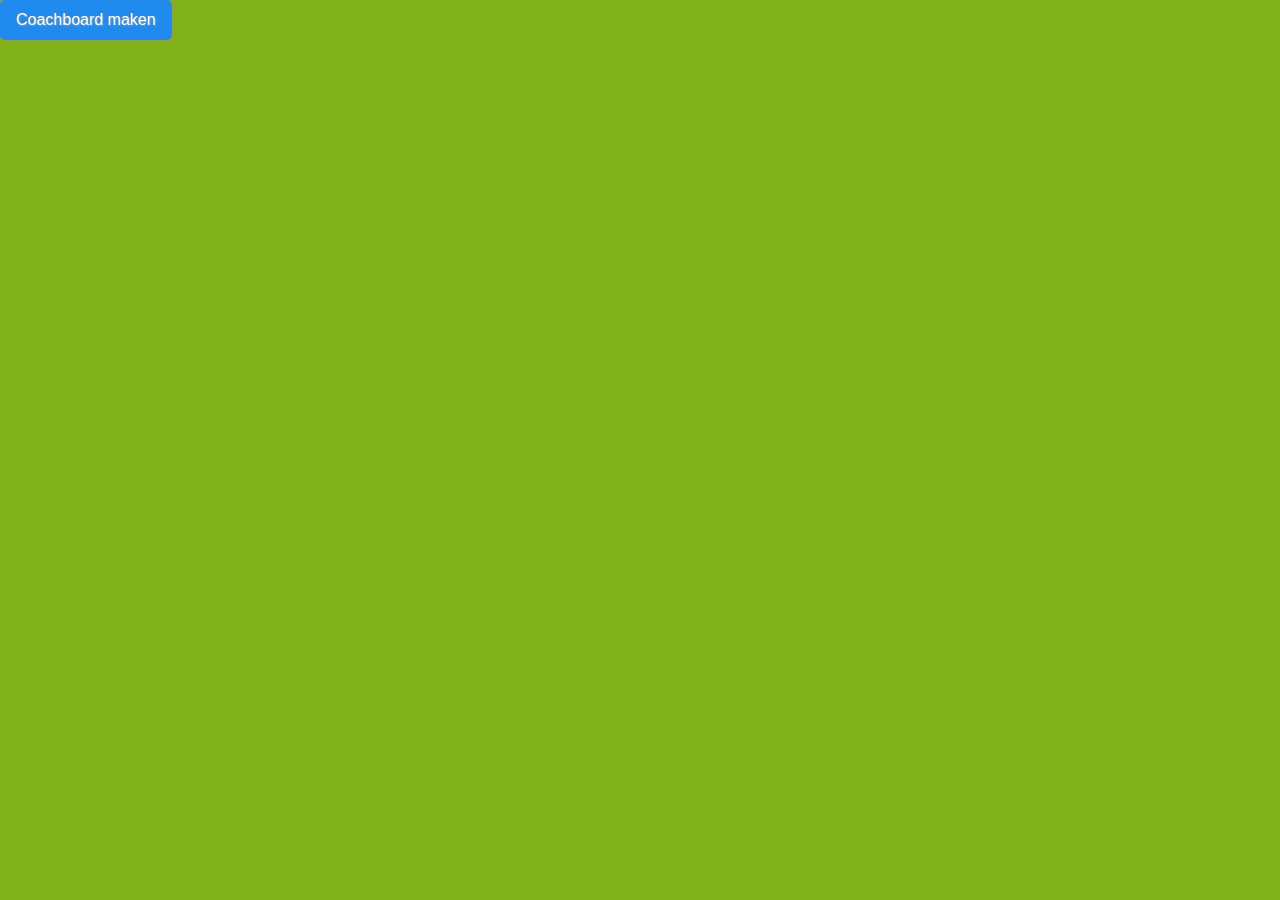
==== commit 5424fbe3: "HEEUUUUUL VEEEUUUL TEOGEVEOGEDDD" ====
--- a/platforms/ios/www/index.html
+++ b/platforms/ios/www/index.html
@@ -25,6 +25,7 @@
         <meta name="viewport" content="user-scalable=no, initial-scale=1, maximum-scale=1, minimum-scale=1, width=device-height, height=device-width, target-densitydpi=device-dpi" />
         <link rel="stylesheet" type="text/css" href="css/index.css" />
         <script type="text/javascript" src="cordova.js"></script>
+        <script type="text/javascript" src="js/RaakStorage.js"></script>
         <script type="text/javascript" src="js/index.js"></script>
 
        
--- a/platforms/ios/www/css/index.css
+++ b/platforms/ios/www/css/index.css
@@ -30,18 +30,7 @@
     -webkit-touch-callout: none;                /* prevent callout to copy image, etc when tap to hold */
     -webkit-text-size-adjust: none;             /* prevent webkit from resizing text to fit */
     -webkit-user-select: none;                  /* prevent copy paste, to allow, change 'none' to 'text' */
-    background-color:#E4E4E4;
-    background-image:linear-gradient(top, #A7A7A7 0%, #E4E4E4 51%);
-    background-image:-webkit-linear-gradient(top, #A7A7A7 0%, #E4E4E4 51%);
-    background-image:-ms-linear-gradient(top, #A7A7A7 0%, #E4E4E4 51%);
-    background-image:-webkit-gradient(
-        linear,
-        left top,
-        left bottom,
-        color-stop(0, #A7A7A7),
-        color-stop(0.51, #E4E4E4)
-    );
-    background-attachment:fixed;
+    background-color:#80b117;
     font-family:'HelveticaNeue-Light', 'HelveticaNeue', Helvetica, Arial, sans-serif;
     
     margin:0px;
@@ -99,23 +88,14 @@
     width: 300px;
     text-align:center;
     font-size:32px;
-    /*border-left: 1px solid #aaa;   
-    border-right: 1px solid #aaa;
-    border-top: 1px solid #aaa;*/
 }
 select {   
     display: block;
     border: none;
     text-align: center;
     margin-top: 15px;
-    /*border-left: 1px solid #aaa;   
-    border-right: 1px solid #aaa;*/
     font-size:28px;
     width:300px;
-
-    /*position: absolute;
-    left: 50%;
-    margin-left: -100px;*/
 }
 
 .container{
@@ -129,13 +109,6 @@
     margin-top: -150px;    
 }
 
-#nextButton
-{
-    margin-top: 195px;
-    width: 300px;
-    height: 50px;
-    font-size:22px;
-}
 
 ::-webkit-scrollbar {
       width: 15px;
@@ -158,19 +131,6 @@
     margin-top:50%;*/
     
 }
-
-.button {
-        padding: 20px;        
-        height: 20px;
-        line-height: 0px;
-        display: inline-block;
-        text-decoration: none;
-        color: #444;
-        font-weight: bold;
-        text-shadow: 0 1px #FFF;
-        border-radius: 2px;
-}
-
 a {
         background: -webkit-gradient(linear, left top, left bottom, color-stop(0%,rgba(0,0,0,0.1)), color-stop(100%,rgba(0,0,0,0.3)));
         background: -webkit-linear-gradient(top, rgba(0,0,0,0.1) 0%,rgba(0,0,0,0.3) 100%);
@@ -181,33 +141,40 @@
         -webkit-user-select: none !important;        
 }
 a.tapped {
-        background: -webkit-gradient(linear, left top, left bottom, color-stop(0%,rgba(0,0,0,0.3)), color-stop(100%,rgba(0,0,0,0.1)));
-        background: -webkit-linear-gradient(top, rgba(0,0,0,0.3) 0%,rgba(0,0,0,0.1) 100%);
-        background: linear-gradient(to bottom, rgba(0,0,0,0.3) 0%,rgba(0,0,0,0.1) 100%);
+       background: rgba(32,138,238,.5);
         text-shadow: 0 -1px rgba(255,255,255,0.5);
 }
 
-.centeredButton{
-    height: 100px !important;
-    width: 190px !important;
-    position: absolute !important;
-    left:50% !important;
-    top: 50% !important;
-    margin-top: -50px !important;
-    margin-left: -95px !important;
-    line-height: 55px !important;
+.button {
+    display: inline-block;
+    padding: 5px;
+    background: #208aee;
+    color: #fff;
+    text-shadow: 1px 1px 2px rgba(150, 150, 150, 1);
+    text-align: center;
+    padding: 10px 15px;
+    border-radius: 5px;
+    border: 1px solid rgba(32,138,238,.5);
+    box-shadow: 1px 1px 2px rgba(150,150,150,1);
 }
-
 .nextButton
 {
-    margin-top: 15px !important;
-    width: 300px !important;
-    
-    font-size:22px !important;
-    text-align: center !important;
+    width: 300px;
+    margin-top: 10px;
 }  
 
-.backButton{
-    margin-top:20px;
-    margin-left: 20px;
+
+.clearButto {
+    padding: 20px;      
+    height: 20px;
+    line-height: 0px;
+    
+    text-decoration: none;
+    color: #444;
+    font-weight: bold;
+    text-shadow: 0 1px #FFF;
+    border-radius: 2px;
+    right:20px;
+    top:20px;
+        
 }      